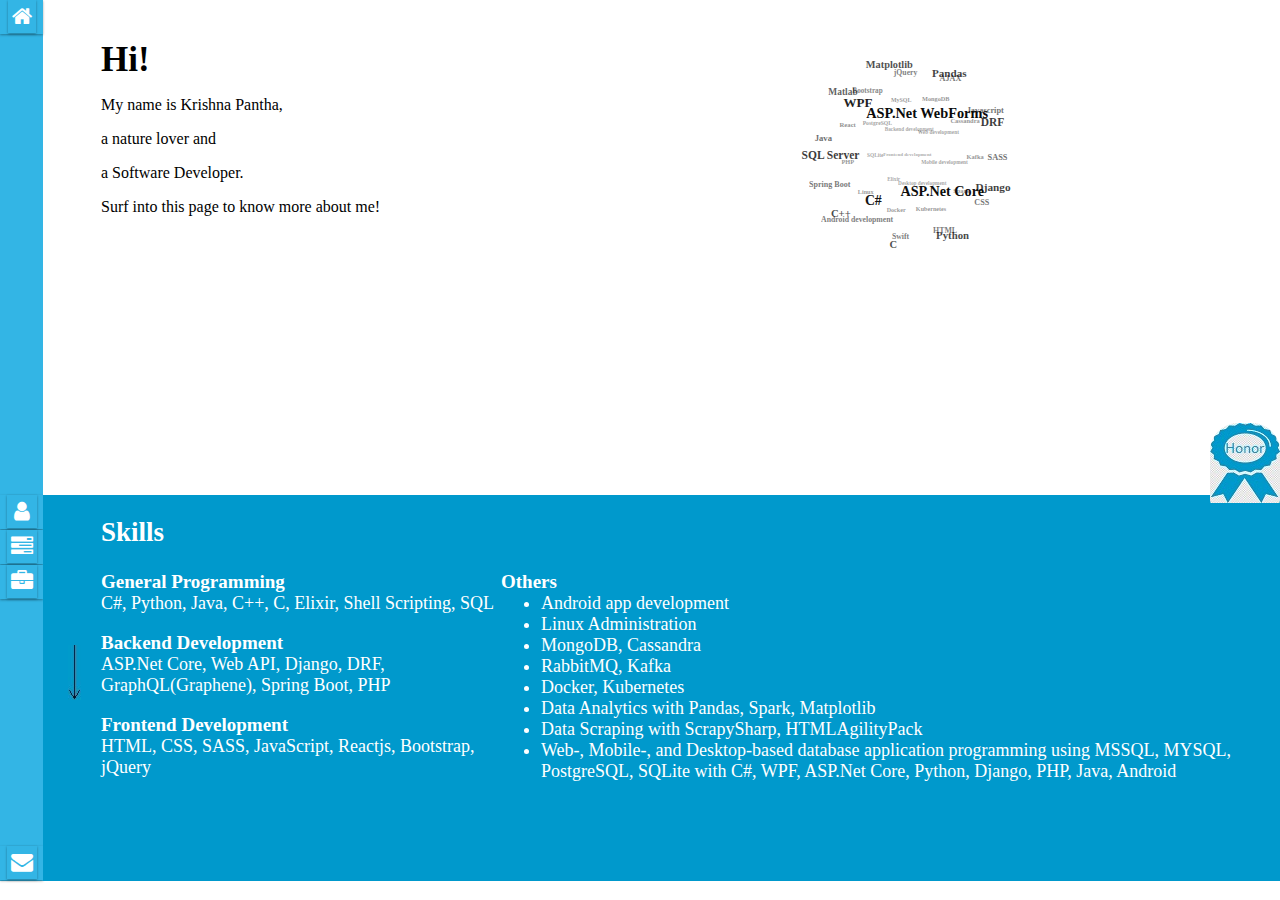
==== portfolio63_contentsremove.html @ 7a5124bd "contentsremove" ====
﻿<!DOCTYPE html>
<html>
<head>
    <meta charset="utf-8">
    <meta http-equiv="X-UA-Compatible" content="IE=edge">
    <title>Krishna Pantha</title>
    <meta name="viewport" content="width=device-width, initial-scale=1">
    
    <!-- Add icon library -->
    <link rel="stylesheet" href="https://cdnjs.cloudflare.com/ajax/libs/font-awesome/4.7.0/css/font-awesome.min.css">

    <link rel="stylesheet" type="text/css" media="screen" href="style63_contentsremove.css">
    <script type="text/javascript" src="buttonscontentresolve_3_refreshform.js"></script>


</head>
<body onload="showHome();">
    <div >
		<div class="grid-container">
			<div class="menu">	
                <ul class="up">
                    <li>
                        <!--<button class="btn"><i class="fa fa-home"></i></button>-->

                        <a class="logo" href="index.html" alt="logo"
                                target="_self" onclick="return showHome();">
                            <!--<img class="logoicon" src="images/home2.png" alt="Home" />-->
                            <!--<span>
                                K
                            </span>-->
                            <i class="fa fa-home"></i>
                            <span class="logotooltiptext">H o m e</span>
                        </a>

                    </li>
                </ul>
                
                <ul class="middle">
					<li>
                        <a class="aboutmebutton" href="#" alt="aboutmebutton"
                           onclick="return showAboutme();">
                            <!--<span>A</span>-->
                            <i class="fa fa-user" aria-hidden="true"></i>
                            <span class="aboutmebuttontooltiptext">A b o u t <br /><br /> M e</span>
                        </a> 
                    </li>
                    <li>
                        <a class="projects" href="#" alt="projects"
                           onclick="return showProjects();">
                            <!--<span>P</span>-->
                            <i class="fa fa-tasks" aria-hidden="true"></i>
                            <span class="projectstooltiptext">P r o j e c t s</span>
                        </a> 
                    </li>
					<li>
                        <a class="experience" href="#" alt="experience"
                           onclick="return showExperience();">
                            <!--<span>E</span>-->
                            <i class="fa fa-briefcase" aria-hidden="true"></i>
                            <span class="experiencetooltiptext">E x p e r <br /> i e n c e</span>
                        </a> 
                    </li>
                </ul>
                <ul class="down">
                    <li><a class="contact" href="#" alt="contact"
                            onclick="return showContact();">
                            <!--<span>C</span>--> 
                            <i class="fa fa-envelope" aria-hidden="true"></i>
                            <span class="contacttooltiptext">C o n t a c t</span>
                        </a>
                    </li>   
                </ul>
                    
			</div>	
                
            <div class="content">
				<div class="main">
                    <div class="detailsNkeywordscontainer">
                        <div class="details"> 
                            <div id="homekeywordscontainer" class="homekeywordscontainer">
                                <div id="home" class="home">
                                    <div id="hometitle">
                                        Hi!
                                    </div> 
                                    <div id="homedetail">
                                        <p>My name is Krishna Pantha,</p>
                                        <p>a nature lover and</p>  
                                        <p>a Software Developer.</p>    
                                        <p>Surf into this page to know more about me!</p>    
                                        </p>
                                                
                                    </div>
                                </div>
                                <div id="keywords" class="keywords">
                                    <div id="tagcloud">
                                        <ul>
                                            <li><b>C#</b> </li>
                                            <li><b>ASP.Net Core</b></li>
                                            <li><b>ASP.Net WebForms</b></li>
                                            <li><b>WPF</b></li>
                                            <li><b>MS SQL Server</b></li>
                                            <!--<li><b>Azure</b></li>-->

                                            <li><b>C++</b></li>
                                            <li><b>C</b></li>

                                            <li><b>Python</b></li>
                                            <li><b>Django</b></li>
                                            <li><b>DRF</b></li>
                                            <li><b>Pandas</b></li>
                                            <li><b>Matplotlib</b></li>
                                            <li><b>Matlab</b></li>

                                            <li><b>Java</b></li>
                                            <li><b>Spring Boot</b></li>
                                            <li><b>Android development</b></li>
                                            <li><b>Swift</b></li>

                                            <li><b>HTML</b></li>
                                            <li><b>CSS</b></li>
                                            <li><b>SASS</b></li>
                                            <li><b>Javascript</b></li>
                                            <li><b>AJAX</b></li>
                                            <li><b>jQuery</b></li>
                                            <li><b>Bootstrap</b></li>
                                            <li><b>React</b></li>
                                            <li><b>PHP</b></li>

                                            <li><b>Linux</b></li>
                                            <li><b>Docker</b></li>
                                            <li><b>Kubernetes</b></li>
                                            <!-- <li><b>Hadoop</b></li> -->
                                            <li><b>Spark</b></li>
                                            <li><b>Kafka</b></li>
                                            <li><b>Cassandra</b></li>
                                            <li><b>MongoDB</b></li>

                                            <li><b>MySQL</b></li>
                                            <li><b>PostgreSQL</b></li>
                                            <li><b>SQLite</b></li>

                                            <li><b>Elixir</b></li>

                                            <li><b>Desktop development</b></li>
                                            <li><b>Mobile development</b></li>
                                            <li><b>Web development</b></li>
                                            <li><b>Backend development</b></li>
                                            <li><b>Frontend development</b></li>
                                        </ul>
                                    </div>
                                    
                                </div>
                            </div>
                            <div id="aboutme" hidden  >
                                <div id="aboutmetitle">
                                    About me
                                </div> 
                                <div id="aboutmedetail">
                                    <p>
                                        I am a versatile and determined person, someone who loves learning. I have experience working 
                                        in different companies as a Software Developer and freelancing projects.
                                    </p>
                                    <p>
                                        My academic background is quite good, as I have completed my
                                        Master's degree in Information
                                        Technology with distinction marks, achieving scholarships in various semesters. 
                                        My Bachelor's degree in Computer Engineering was remarkable too. I was one 
                                        of the best programmer in the class, whose works were admired by my colleagues 
                                        and teachers.
                                    </p>
                                    <p>
                                        Technically, I am a Software Developer working with Web, Mobile or Desktop
                                        platforms. Currently, I am into ASP.Net Core, Web API, Django, DRF, Java, Spring Boot, 
                                        Microservices, HTML,
                                        CSS, JS, JQuery, Reactjs. Apart from that, I also conceptualize on Big Data solutions. 
                                        I am also good in making Android apps, working with MongoDB, Cassandra, Kafka, 
                                        Spark, Pandas, Matplotlib, PHP. As I have flair for simulation, analaysis and
                                        graphics, I do ocassionally program on C++, C, Matlab, along with OpenGL.
                                    </p>
                                </div>
                            </div>
                            <div id="projects" hidden>
                                <div id="projectstitle">
                                    Projects
                                </div> 
                                <div id="projectsdetail">
                                    <p>
                                        <b>Boligprospektet,</b> using <i>ASP.Net Core, Entity Framework, Razor Pages, ScrapySharp, HTMLAgilityPack</i>
                                        </br>Data scrapping is the main objective of this project, which is an attempt to make the life easier for searching rental apartments in Denmark.
                                    </p>
                                    <p>

                                        <b>Kiosk System,</b> using <i>Django, Python, PostgreSQL</i>
                                        </br>Developed a kiosk database application website for inventory and cashier system. Items, its properties, along with Suppliers information could be kept, edited or viewed on the Inventory system. On the cashier side, the total number of items sold wrt the cashier information is shown in accordance.
                                    </p>
                                    <p>
                                        <b>
                                            Scaffolding - fast and with ease for ASP.Net Core 3.0,
                                        </b> using <i>Shell Scripting and Repository Pattern</i>
                                        </br>Makes a fully functioning raw CRUD application project for ASP.Net Core 3.0 very fast and easily in a matter of moment, inputting table attributes and its related data-types only.
                                    </p>
                                    <p>
                                        <b>Health Information System,</b> using <i>C#, ASP.Net Web Forms, MS SQL Server</i>
                                        </br>This project was for data analysis and visualization. It was built to add, analyze and access the disease data of the government health system of Nepal on gender, age and location by the respective members and the general public.
                                    </p>
                                    <p>
                                        <b>ISP Subscription System,</b> using <i>Java, MySQL, Apache Server</i>
                                        <br>It was a dynamically acknowledging subscription system built with priority in analysis of client feedback, making it easier to decide the type of service the new client will be using.
                                    </p>
                                    <p>
                                        <b>Parcel Delivery System,</b> using <i>Android, SQLite</i>
                                        <br>This project was a system to approve if the item delivery was a success or not, and in addition the purpose of the visit to the customer was recorded and displayed as a report.
                                    </p>
                                    <p>
                                        <b>Virtual Foosball,</b> using <i>MS Visual C++, OpenGL</i>
                                        <br>It dealt with the simulation of the rods, men and ball, by the movement of the real rod with the help of the light of optical mouse, thus showed an immersion of playing a real foosball.
                                    </p>
                                    <p>
                                        <b>Simulation of motion of finger in the game of marble (Guchha),</b> using <i>C, 555 timer</i>
                                        <br>It was a hybrid of simulation and interfacing project that gave the impression of playing the game of marble using a real human finger on the computer.
                                    </p>
                                    <p>
                                        <b>Book Management System,</b> using <i>VB.Net, MS SQL Server</i>
                                        <br>This was mainly a database software project, built to make it easy for the librarian to add books entered, delete the old entry, edit the earlier book record and print the details.
                                    </p>
                                </div>
                            </div>
                            <div id="experience" hidden>
                                <div id="experiencetitle">
                                    Experience
                                </div> 
                                <div id="experiencedetail">
                                    <p>
                                        <b>Freelancer, 2017 – Present</b>
                                        <br><i>Worked with:</i> ASP.Net Core, Python, Android
                                        <br><i>Task at hand:</i> Website development, Data Visualization, Mobile app development
                                    </p>
                                    <p>
                                        <b>Junior Engineer, 2013, 2014</b>
                                        </br>Yantra Solution Pvt. Ltd., Kathmandu, Nepal
                                        <br><i>Worked with:</i> Java, C#, ASP.Net, PHP
                                        <br><i>Task at hand:</i> Web- and desktop- database application development
                                    </p>
                                    <p>
                                        <b>Associate Software Engineer, 2015</b>
                                        </br>Deerwalk Inc., Siphal, Kathmandu, Nepal
                                        <br><i>Worked with:</i> Hadoop, Python, Amazon web server
                                        <br><i>Task at hand:</i> Big Data processing, monitoring and storing in secure place, working in production environment
                                    </p>
                                    <p>
                                        <b>Lecturer in IT Department for Bachelor level students, 2016</b>
                                        </br>International Institute of Management Science, Dhobidhara, Kathmandu, Nepal
                                        <br><i>Subjects:</i> DBMS, Software Project Management, Enterprise Resource Planning
                                    </p>
                                    
                                </div>
                            </div>
                            <div id="contact" hidden>
                                <div id="contacttitle">
                                    Contact
                                </div> 
                                <div id="contactdetail">
                                    <form id="gform" class="gform pure-form pure-form-stacked" method="POST" data-email="example@email.net"
  action="https://script.google.com/macros/s/AKfycbwjugdQTkMNr2Ajbrh7T4cAet1vZj9Uf0iEyiLFOA/exec">
                                        <div>
                                            Name:<br>
                                            <input  class="contact_name" type="text" name="name" required>
                                        </div>
                                        <br>
                                        <div> 
                                            Your email:<br>
                                            <input class="contact_email" type="email" name="email" required>
                                        </div>
                                        <br>
                                        <div>
                                            Subject:<br>
                                            <input class="contact_subject" type="text" name="subject">
                                        </div>
                                        <br>
                                        <div>
                                            Message:<br>
                                            <textarea class="contact_message" name="message" required></textarea>
                                        </div>
                                        
                                        <div>
                                            <button class="contact_submit" id="contact_submit">Send</button>
                                            
                                        </div>
                                        
                                        <div id="message_sent">Message sent!</div>
                                        <div id="message_error">Error sending message!</div>

                                        <div>
                                            
                                        </div>

                                    </form>
                                    
                                    
                                </div>
                            </div>
                            <div id="awards" hidden>
                                    <div id="awardstitle">
                                        Awards
                                    </div> 
                                    <div id="awardsdetail">
                                        <ul>
                                            <li>Received scholarships in tuition fee being a topper in the class securing 81% and 75% in 1st and 3rd semester respectively of MScIT</li>
                                            <li>Awarded as a Red Hat Linux Certified Technician </li>
                                        </ul>
                                        
                                    </div>
                            </div>
                            
                        </div>
                        
                    </div>
                    
                    <div class="awards">
                        <input type="image" src="images/awards5.jpg" 
                            onclick="return showAwards();">
                    </div>
                    <div class="awards1">
                        <input type="image" src="images/awards5.jpg" height="50px"
                            onclick="return showAwards();">
                    </div>

					
                </div>
                
				<div class="footer">
                    <div class="footerArrow">
                        <input type="image" src="images/downarrow4.jpg" class="arrow">
                        
                    </div>
                    <div class="footerContent">       
                        <div class="skills" id="footerContent_skills">
                            <a href="#footerContent_skills" class="skillstitle">
                                <h2>Skills</h2>
                            </a> 
                            <div class="genwebnoth">
                            
                                <div class="genweb">
                                    <div class="genlangtitle">
                                        General Programming
                                    </div>
                                    <div class="genlang">
                                        C#, Python, Java, C++, C, Elixir, Shell Scripting, SQL
                                    </div>

                                    <div class="weblangtitle">
                                        Backend Development
                                    </div>
                                    <div class="weblang">
                                        ASP.Net Core, Web API, Django, DRF, GraphQL(Graphene), Spring Boot, PHP
                                    </div>

                                    <div class="disprogtitle">
                                        Frontend Development
                                    </div>
                                    <div class="disprog">
                                        HTML, CSS, SASS, JavaScript, Reactjs, Bootstrap,
                                        jQuery
                                    </div>
                                </div>

                                <div class="oth">
                                    <div class="otherstitle">
                                        Others
                                    </div>
                                    <div class="others">
                                        <ul>
                                            <li>Android app development</li>
                                            <li>Linux Administration</li>
                                            <li>MongoDB, Cassandra</li>
                                            <li>RabbitMQ, Kafka</li>
                                            <li>Docker, Kubernetes</li>
                                            <li>Data Analytics with Pandas, Spark, Matplotlib</li>
                                            <li>Data Scraping with ScrapySharp, HTMLAgilityPack</li>
                                            <li>Web-, Mobile-, and Desktop-based database application programming using MSSQL, MYSQL, PostgreSQL, SQLite with C#, WPF, ASP.Net Core, Python, Django, PHP, Java, Android</li>

                                        </ul>
                                    </div>
                                </div>    
                            </div>
                            
                        </div>
                        <div class="education" id="education" hidden>
                            <a href="#education" class="educationtitle">
                                <h2>Education</h2>
                            </a> 

                            <div class="mastersnbachelors">
                                <div class="masters">
                                    <div class="masterstitle">
                                        Master of Science in Information Technology (MScIT)
                                    </div>
                                    <div class="mastersuni">
                                        Sikkim Manipal University, India
                                    </div>
                                        
                                            
                                    <div class="mastersdatenper">
                                        Percentage: 78% (Semester scholarships)
                                    </div>

                                    <div>
                                        <i>Major subjects</i>
                                    </div>
                                    <div class="mastersdatenper">
                                        Data structure and algorithms, Operating System, DBMS, Cloud Computing
                                    </div>
                                    <div>
                                        <i>Projects</i>
                                    </div>
                                    <div class="mastersdatenper">
                                        "Health Information System" in <i>ASP.Net</i>, "ISP Subscription System" in <i>Java</i>
                                    </div>
                                </div>
    
                                    
                            </div>

                            
                        </div>
                        <div class="language" id="language" hidden>
                            <a href="#language" class="languagetitle">
                                <h2>Language</h2>
                            </a> 
                            <div class="languages">
                                Some Danish, English, Nepali, Hindi
                            </div>
                            
                        </div>
                    </div>

				</div>
            </div>	
            
		</div>
    </div>
    
    <!-- Submit the Form to Google Using "AJAX" -->
    <script type="text/javascript" src="form-submission-handler.js"></script>
    <!-- END -->
    
    <script src="https://code.jquery.com/jquery-3.4.1.min.js"></script> 
    <script>
        $(document).ready(function() {
            $('.skill').show();
            $('.education').hide();
            $('.language').hide();

            $(".arrow").click(function() {
                if($("#footerContent_skills")[0]) {
                    $('#footerContent_skills').attr('id', 'footerContent_education');
                    $('.skills').hide();
                    $('.education').show();
                    $('.language').hide();
                   
                }
                else if($("#footerContent_education")[0]) {
                    $('#footerContent_education').attr('id', 'footerContent_language');
                    $('.skills').hide();
                    $('.education').hide();
                    $('.language').show();
                   
                }
                else if($("#footerContent_language")[0]) {
                    $('#footerContent_language').attr('id', 'footerContent_skills');
                    $('.skills').show();
                    $('.education').hide();
                    $('.language').hide();
                   
                }
            });
            
        });
    </script>

    
    <script type="text/javascript" src="src/tagcloud.jquery.js"></script>

    <script type="text/javascript">
        var settings = {
            //height of sphere container
            height: 220,
            //width of sphere container
            width: 220,
            //radius of sphere
            radius: 80,
            //rotation speed
            speed: 0.90,
            //sphere rotations slower
            slower: 0.9,
            //delay between update position
            timer: 5,
            //dependence of a font size on axis Z
            fontMultiplier: 15,
            //tag css stylies on mouse over
            hoverStyle: {
                border: 'none',
                color: '#0b2e6f'
            },
            //tag css stylies on mouse out
            mouseOutStyle: {
                border: '',
                color: ''
            }
        };
    
        $(document).ready(function(){
            $('#tagcloud').tagoSphere(settings);
        });
    </script>
  
    

    
</body>
</html>
---- style63_contentsremove.css ----
html {
  font-family: "candara", "sans-serif";
}

/* To take away unwanted margin from grid layout */
body{
  margin: 0;
  
}

.menu ul {
  list-style-type: none;
  margin: 0;
  padding: 0;
}

.contact:hover, .logo:hover, 
.projects:hover, .experience:hover,
.aboutmebutton:hover {
    background-color: #0099cc;
}

.arrow:hover {
  padding-top: 2px;
  background-color: #0099cc;
}

.awards:hover, .awards1:hover {
  padding-top: 1px;
  
}

.main {
  margin-left: 8px;

  display: grid;
  grid-template-rows: 76vh;
}

#homedetail, #awardsdetail {
  margin-left: 50px;
}

#contactdetail {
  margin-left: 50px;
  margin-right: 50px;
    
}

.contact_name, .contact_email, .contact_subject,
.contact_subject, .contact_message {
  width: 100%;
  border: none;
  border-bottom: 1px solid black;
}

.contact_submit {
  width: 100%;
  height: 27px;

  padding: 5px;
  background-color: #33b5e5;
  color: #ffffff;
  box-shadow: 0 1px 2px rgba(0,0,0,0.12), 0 1px 2px rgba(0,0,0,0.24);
  
}

.contact_submit:hover
{
  background-color: #0099cc;
  cursor: pointer;
}

#awardsdetail li {
  margin-bottom: 25px;
  margin-right: 75px;
}

.footer {
  background-color: #0099cc;
  color: #ffffff;
  text-align: left;
  font-size: 12px;
  height: 100%;
  
  display: grid;
  grid-template-columns: 43px auto;
  
}

.skillstitle, .educationtitle, 
.languagetitle {
  text-decoration: none;
  color: #ffffff;    
}

.skillstitle:hover, .educationtitle:hover, 
.languagetitle:hover {
  color: #ecf3f3 ;
  /* text-decoration-line: underline; */
}

.footerArrow  {
  margin-top: 150px;
  margin-left: 25px;
}

.footerContent {
  margin-left: 15px;
  font-size: 18px;
  margin-right: 15px;
}

/* To make the skills, education in order*/
.genlangtitle, .weblangtitle, .otherstitle,
.masterstitle, .bachelorstitle, .disprogtitle,
.languages {
    font-size: 19px;
    font-weight: bold;
}

.genlang, .weblang, .disprog, .others,
.mastersdatenper, .bachelorsdatenper {
    margin-bottom: 18px;
}

  .others ul {
    margin: 0;
   }
   
   .otherstitle1 {
    position: absolute;
    right: 0px;
    top: 47vh;
    }

/*For responsive*/
* {
    box-sizing: border-box;
}

.row::after {
    content: "";
    clear: both;
    display: table;
}

/*To display snackbar popup for message sent*/
#message_sent {
  visibility: hidden;
  min-width: 250px;
  margin-left: -125px;
  background-color: black;
  color: white;
  text-align: center;
  border-radius: 2px;
  padding: 10px;
  position: fixed;
  left: 50%;
  bottom: 10px;
  font-size: 17px;
}

#message_sent.show {
  visibility: visible;
}

#message_error {
  visibility: hidden;
  min-width: 250px;
  margin-left: -125px;
  background-color: black;
  color: white;
  text-align: center;
  border-radius: 2px;
  padding: 10px;
  position: fixed;
  left: 50%;
  bottom: 10px;
  font-size: 17px;
}

#message_error.show {
  visibility: visible;
}


/*For very small devices, like my mobile*/
/*less than or equal to given pixel for max*/
@media only screen and (max-width: 369px) {
    
  /* Dividing into 3 rows */
  .grid-container {
      display: grid;
      grid-template-rows: 37px 43px auto;

  }

  .menu {
      height: 37px;
      background-color: #33b5e5;
  }

  .contact, .logo, .projects, .experience,
  .aboutmebutton {
      padding: 8px;
      background-color: #33b5e5;
      color: #ffffff;
      box-shadow: 0 1px 3px rgba(0,0,0,0.12), 0 1px 2px rgba(0,0,0,0.24);
      text-align: center;
      width: auto;
      text-decoration: none;
      float: left;
  }

  .menu li{
      margin-right: 1px;
      margin-left: 1px;
      background-color: #33b5e5;
      color: #ffffff;
      box-shadow: 0 1px 3px rgba(0,0,0,0.12), 0 1px 2px rgba(0,0,0,0.24);
      text-align: center;
      width: auto;
      text-decoration: none;
      float: left;    
  }

  .up {
      float: left;
  }

  .middle {
      position: absolute;
      left: 12%;
      
  }

  .down {
      float: right;
  }
  
  .content {
      display: grid;
      grid-template-rows: 77.80vh;
  
  }

  .awards {
      visibility: hidden;
  }

  .awards1 {
      position: absolute;
      right: 0px;
      top: 78.90vh;
      border-top-left-radius: 17px;
      border-top-right-radius: 17px;
      border-bottom-left-radius: 7px;
      border-bottom-right-radius: 7px;
      overflow: hidden;
  }

  .main {
      
      margin-right: 8px;
      
  }

  .details {
    height: 76vh;
    overflow: auto;
  }

  #keywords {
    margin-left: 20px;
    overflow: hidden;
  }

    /*Not to have Tooltip in other devices except, large ones*/
    .logo .logotooltiptext,
    .aboutmebutton .aboutmebuttontooltiptext,
    .projects .projectstooltiptext,
    .experience .experiencetooltiptext,
    .contact .contacttooltiptext {
        visibility: hidden;
        /* Position the tooltip text */
        position: absolute;
        /*z-index: 1;*/
    }
    /*Not to have Tooltip in other devices except, large ones_code upto here*/  

     /*Title at different places in other devices compared to large devices*/
     #hometitle, #awardstitle {
      /* margin: 12px 40px 40px; */
      margin-left: 20px;
      font-size: 35px;
      font-weight: bold;
    }
  
    #aboutmetitle, #projectstitle, 
    #experiencetitle {
      margin-bottom: 25px;
      font-size: 35px;
      font-weight: bold;
      margin-bottom: 4px;
    }

    #contacttitle {
      margin-top: 40px; 
      margin-bottom: 10px;
      margin-left: 50px;
      font-size: 35px;
      font-weight: bold;
    }
    /*Upto here _Title at different places in other devices compared to large devices*/

    /*Home, awardsdetail according to title aligned only in small and medium devices*/
    #homedetail, #awardsdetail {
      margin-left: 20px;
    }
    /*Upto here_Home, awardsdetail according to title aligned only in small and medium devices*/
  }


/* For medium devices (phones, 370px to 880px) */
/*within this specific range*/
@media only screen and (max-width: 880px) and 
(min-width:370px) {
    
    /* Dividing into 3 rows */
    .grid-container {
        display: grid;
        grid-template-rows: 37px 43px auto;
    }

    .menu {
        height: 37px;
        background-color: #33b5e5;
    }

    .contact, .logo, .projects, .experience,
    .aboutmebutton {
        padding: 8px;
        background-color: #33b5e5;
        color: #ffffff;
        box-shadow: 0 1px 3px rgba(0,0,0,0.12), 0 1px 2px rgba(0,0,0,0.24);
        text-align: center;
        width: auto;
        text-decoration: none;
        float: left;
    }

    /* To change the content */
    .logo span{
      display: none;
    }
    .logo:after{
      content: '';
    }
    .aboutmebutton span{
      display: none;
    }
    .aboutmebutton:after{
      content: 'Myself';
    }

    .projects span{
        display: none;
    }
    .projects:after{
        content: 'Works';
    }

    .experience span{
        display: none;
    }
    .experience:after{
        content: 'Jobs';
    }

    .contact span{
        display: none;
    }
    .contact:after{
        content: 'Email';
    }

    .menu li{
        margin-right: 1px;
        margin-left: 1px;
        background-color: #33b5e5;
        color: #ffffff;
        box-shadow: 0 1px 3px rgba(0,0,0,0.12), 0 1px 2px rgba(0,0,0,0.24);
        text-align: center;
        width: auto;
        text-decoration: none;
        float: left;    
    }

    .up {
        float: left;
    }

    .middle {
        position: absolute;
        left: 12%;       
    }

    .down {
        float: right;
    }
    
    .content {
        display: grid;
        grid-template-rows: 77.80vh;  
    }

    .awards {
        visibility: hidden;
    }

    .awards1 {
        position: absolute;
        right: 0px;
        top: 78.90vh;
        border-top-left-radius: 17px;
        border-top-right-radius: 17px;
        border-bottom-left-radius: 7px;
        border-bottom-right-radius: 7px;
        overflow: hidden;
    }

    .main {
        margin-right: 8px;
    }

    .details {
      height: 76vh;
      overflow: auto;
    }

    #keywords {
      margin-left: 20px;
      overflow: hidden;
    }

    /*Not to have Tooltip in other devices except, large ones*/
    .logo .logotooltiptext,
    .aboutmebutton .aboutmebuttontooltiptext,
    .projects .projectstooltiptext,
    .experience .experiencetooltiptext,
    .contact .contacttooltiptext {
        visibility: hidden;
        /* Position the tooltip text */
        position: absolute;
        /*z-index: 1;*/
    }
    /*Not to have Tooltip in other devices except, large ones_code upto here*/

    /*Title at different places in other devices compared to large devices*/
    #hometitle, #awardstitle {
      /* margin: 12px 40px 40px; */
      margin-left: 20px;
      font-size: 35px;
      font-weight: bold;
    }
  
    #aboutmetitle, #projectstitle, 
    #experiencetitle {
      margin-bottom: 25px;
      font-size: 35px;
      font-weight: bold;
      margin-bottom: 4px;
    }

    #contacttitle {
      margin-top: 40px; 
      margin-bottom: 10px;
      margin-left: 50px;
      font-size: 35px;
      font-weight: bold;
    }
    /*Upto here _Title at different places in other devices compared to large devices*/

    /*Home, awardsdetail according to title aligned only in small and medium devices*/
    #homedetail, #awardsdetail {
      margin-left: 20px;
    }
    /*Upto here_Home, awardsdetail according to title aligned only in small and medium devices*/

}

/* For large devices more than 881px */
/*greater than or equal to given pixel for min*/
@media only screen and (min-width: 881px) {
  /* Dividing into 2 columns */
  .grid-container {
    display: grid;
    grid-template-columns: 43px auto;    
  }

  .menu {
    height: 100%;
    background-color: #33b5e5;
	  display: grid;
	  grid-template-rows: 55vh 39vh;
  }

    .menu li, .contact, .logo, .projects,
    .experience/*, .aboutmebutton*/ {
        border: none;
        text-decoration: none;
        box-shadow: 0 1px 3px rgba(0,0,0,0.12), 0 1px 2px rgba(0,0,0,0.24);
        padding: 4px;
        background-color: #33b5e5;
        color: #ffffff;
        text-align: center;
        font-size: 22px;
        margin-bottom: 1px;
    }

    .aboutmebutton {
        border: none;
        text-decoration: none;
        box-shadow: 0 1px 3px rgba(0,0,0,0.12), 0 1px 2px rgba(0,0,0,0.24);
        padding: 4px 7px 4px 7px;
        background-color: #33b5e5;
        color: #ffffff;
        text-align: center;
        font-size: 22px;
        margin-bottom: 1px;     
    }
    
  .content {
    display: grid;
    grid-template-rows: 55vh;
  }

  .awards {
    position: absolute;
    right: 0px;
    top: 47vh;
    border-top-left-radius: 28px;
    border-top-right-radius: 28px;
    border-bottom-left-radius: 7px;
    border-bottom-right-radius: 7px;
    overflow: hidden;
  }  

  .awards1{
    visibility: hidden;
  }

  #keywords {
    margin-left: 300px;
    margin-top: 45px;
    overflow: hidden;
  }

  .details {
    padding-right: 15px;
    text-align: justify;
    height: 54vh;
    overflow: auto;
  }

  .homekeywordscontainer {
    display: grid;
    grid-template-columns: 450px auto;
  }

  .genwebnoth {
    display: grid;
    grid-template-columns: 400px auto;
  }

    /* For the tool tip texts on buttons*/
    /* Tooltip will be placed on right side of the buttons for this large size*/
    .logo, .aboutmebutton,
    .projects, .experience,
    .contact {
        position: relative;
    }

    .logo .logotooltiptext,
    .aboutmebutton .aboutmebuttontooltiptext,
    .projects .projectstooltiptext,
    .experience .experiencetooltiptext {
        visibility: hidden;
        color: black;
        text-align: center;
        padding: 1px 2px;
        /* Position the tooltip text */
        position: absolute;
        z-index: 1;
        top: 0px;
        left: 127%;
        /* Fade in tooltip */
        opacity: 0;
        transition: opacity 0.3s;
        font-size: 16px;
    }

        /* Tooltip arrow */
        .logo .logotooltiptext::after,
        .aboutmebutton .aboutmebuttontooltiptext::after,
        .projects .projectstooltiptext::after,
        .experience .experiencetooltiptext::after {
            content: " ";
            position: absolute;
            top: 17px;
            right: 100%;
            /* To the left of the tooltip */
            margin-top: -5px;
            border-width: 7px;
            border-style: solid;
            border-color: transparent #0099cc transparent transparent;
        }

    /*For Contact tooltiptext to position upward*/
    .contact .contacttooltiptext {
        visibility: hidden;
        color: black;
        text-align: center;
        padding: 1px 1px;
        left: 135%;

        /* Fade in tooltip */
        opacity: 0;
        transition: opacity 0.3s;
        font-size: 16px;

        /* Position the tooltip text */
        position: absolute;
        z-index: 1;
        top: -110px;
        
    }

        /* Tooltip arrow for contact*/
        .contact .contacttooltiptext::after {
            content: " ";
            position: absolute;
            bottom: 0px;
            right: 100%;
            /* To the left of the tooltip */
            border-width: 10px;
            border-style: solid;
            border-color: transparent #0099cc transparent transparent;
        }

    /* Show the tooltip text when your mouse is over the tooltip container */
    .logo:hover .logotooltiptext,
    .aboutmebutton:hover .aboutmebuttontooltiptext,
    .projects:hover .projectstooltiptext,
    .experience:hover .experiencetooltiptext,
    .contact:hover .contacttooltiptext {
        visibility: visible;
        opacity: 1;
    }
    /*Tooltip code upto here*/

    /*Put some margin space on the content*/
    #aboutmedetail, #projectsdetail,
    #experiencedetail {
/*        margin-left: 16px;*/
        margin-left: 50px;
        margin-right: 60px;
    }

    #contactdetail {
        /*        margin-left: 16px;*/
        margin-right: 60px;
    }
    /*Upto here_Put some margin space on the content*/

    /*icon for buttons*/
    .logoicon {
        height: 25px;
        width: 25px;
    }

    /*Title at different places in other devices compared to large devices*/
    #hometitle, #awardstitle  {
      /* margin-top: 40px;
      margin: 40px 40px 40px; */
      margin-top: 40px;
      margin-left: 50px;
      font-size: 35px;
      font-weight: bold;
    }

    #aboutmetitle, #projectstitle,
    #experiencetitle {
        /*margin-left: 16px;*/
        margin-top: 40px;
        margin-left: 50px;
        margin-right: 60px;
        font-size: 35px;
        font-weight: bold;
    }
  
    #contacttitle {
      margin-top: 40px; 
      margin-bottom: 10px;
      margin-left: 50px;
      font-size: 35px;
      font-weight: bold;
    }
    /*Upto here _Title at different places in other devices compared to large devices*/
}
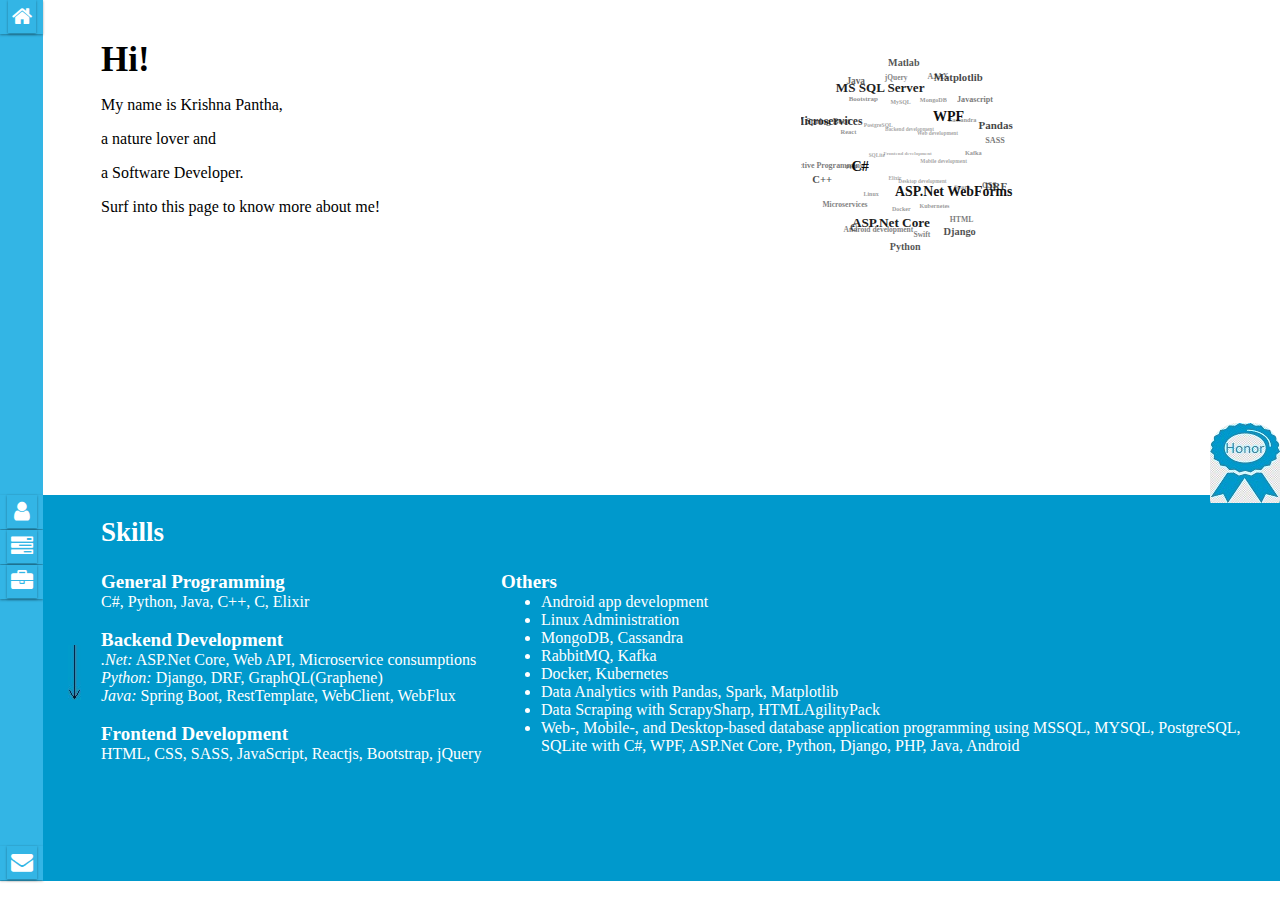
==== commit be2aae23: "Add files via upload" ====
--- a/portfolio63_contentsremove.html
+++ b/portfolio63_contentsremove.html
@@ -100,6 +100,7 @@
                                             <li><b>WPF</b></li>
                                             <li><b>MS SQL Server</b></li>
                                             <!--<li><b>Azure</b></li>-->
+                                            <li><b>Microservices</b></li>
 
                                             <li><b>C++</b></li>
                                             <li><b>C</b></li>
@@ -113,6 +114,8 @@
 
                                             <li><b>Java</b></li>
                                             <li><b>Spring Boot</b></li>
+                                            <li><b>Reactive Programming</b></li>
+                                            <li><b>Microservices</b></li>
                                             <li><b>Android development</b></li>
                                             <li><b>Swift</b></li>
 
@@ -288,7 +291,9 @@
                                         </div>
                                         
                                         <div id="message_sent">Message sent!</div>
-                                        <div id="message_error">Error sending message!</div>
+                                        <div id="message_error">Technical Error!
+                                            <br>Please message me in my regular email address!
+                                        </div>
 
                                         <div>
                                             
@@ -345,14 +350,16 @@
                                         General Programming
                                     </div>
                                     <div class="genlang">
-                                        C#, Python, Java, C++, C, Elixir, Shell Scripting, SQL
+                                        C#, Python, Java, C++, C, Elixir
                                     </div>
 
                                     <div class="weblangtitle">
                                         Backend Development
                                     </div>
                                     <div class="weblang">
-                                        ASP.Net Core, Web API, Django, DRF, GraphQL(Graphene), Spring Boot, PHP
+                                        <i>.Net:</i> ASP.Net Core, Web API, Microservice consumptions
+                                        <br><i>Python:</i> Django, DRF, GraphQL(Graphene)
+                                        <br><i>Java:</i> Spring Boot, RestTemplate, WebClient, WebFlux
                                     </div>
 
                                     <div class="disprogtitle">
@@ -398,20 +405,19 @@
                                     <div class="mastersuni">
                                         Sikkim Manipal University, India
                                     </div>
-                                        
                                             
                                     <div class="mastersdatenper">
                                         Percentage: 78% (Semester scholarships)
                                     </div>
 
                                     <div>
-                                        <i>Major subjects</i>
+                                        <b>Major subjects</b>
                                     </div>
                                     <div class="mastersdatenper">
                                         Data structure and algorithms, Operating System, DBMS, Cloud Computing
                                     </div>
                                     <div>
-                                        <i>Projects</i>
+                                        <b>Projects</b>
                                     </div>
                                     <div class="mastersdatenper">
                                         "Health Information System" in <i>ASP.Net</i>, "ISP Subscription System" in <i>Java</i>
--- a/style63_contentsremove.css
+++ b/style63_contentsremove.css
@@ -119,9 +119,14 @@
     font-weight: bold;
 }
 
+.mastersuni {
+    font-size: 16px;
+}
+
 .genlang, .weblang, .disprog, .others,
 .mastersdatenper, .bachelorsdatenper {
     margin-bottom: 18px;
+    font-size: 16px;
 }
 
   .others ul {
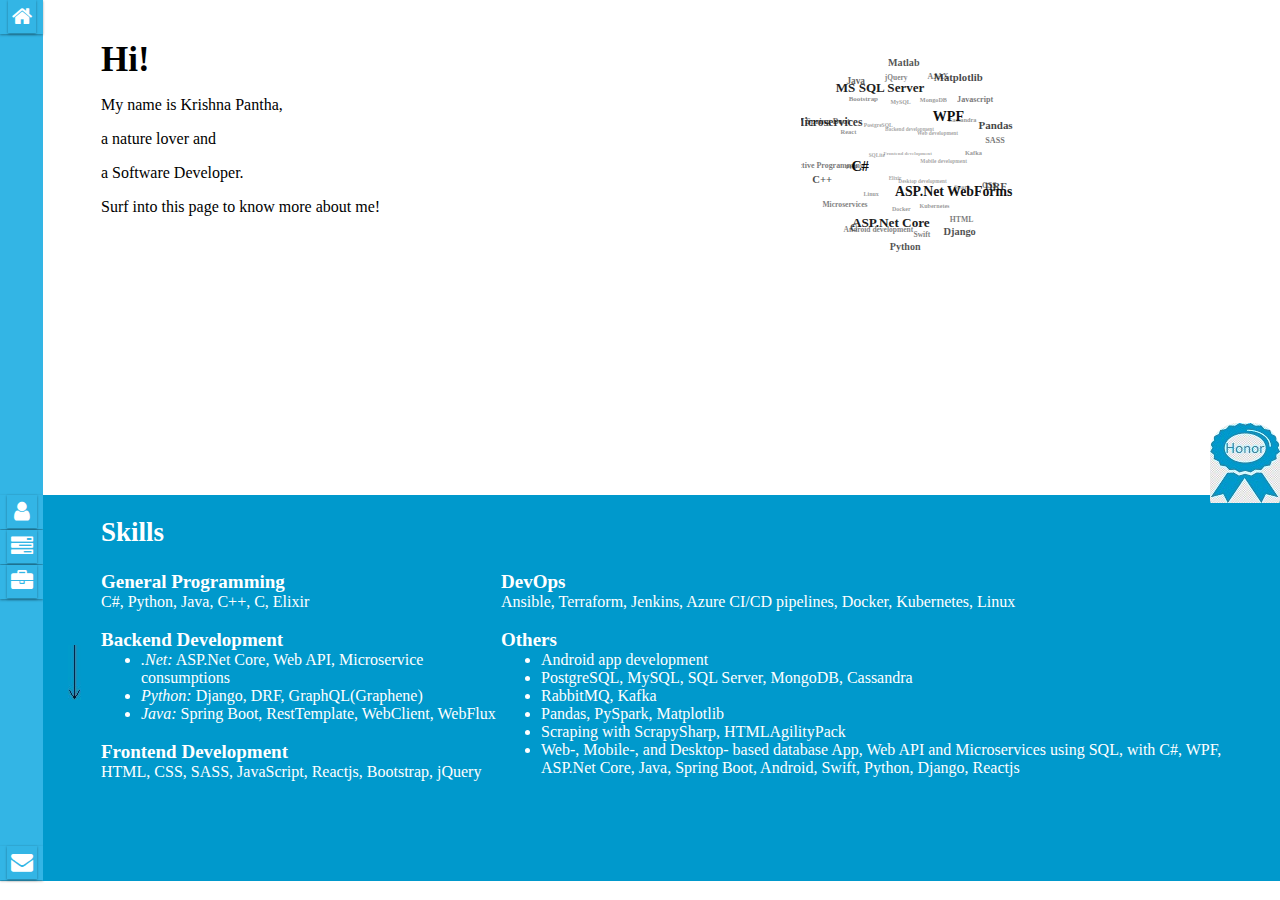
==== commit 04f42dd3: "Add files via upload" ====
--- a/portfolio63_contentsremove.html
+++ b/portfolio63_contentsremove.html
@@ -255,6 +255,11 @@
                                         </br>International Institute of Management Science, Dhobidhara, Kathmandu, Nepal
                                         <br><i>Subjects:</i> DBMS, Software Project Management, Enterprise Resource Planning
                                     </p>
+                                    <p>
+                                        <b>Associate System Administrator</b>
+                                        </br>Institute of Information Development, Kathmandu, Nepal
+                                        <br><i>Worked with:</i> Red Hat Enterprise Linux Administration and Server Configuration
+                                    </p>
                                     
                                 </div>
                             </div>
@@ -353,13 +358,28 @@
                                         C#, Python, Java, C++, C, Elixir
                                     </div>
 
+                                    <!-- <div class="weblangtitle">
+                                        Backend Development
+                                    </div>
+                                   
+                                    <div class="weblang">
+                                        <ul>
+                                            <li><i>.Net:</i> ASP.Net Core, Web API, Microservice consumptions</li>
+                                            <li><br><i>Python:</i> Django, DRF, GraphQL(Graphene)</li>
+                                            <li><br><i>Java:</i> Spring Boot, RestTemplate, WebClient, WebFlux</li>
+                                        </ul>
+                                    </div> -->
+
                                     <div class="weblangtitle">
                                         Backend Development
                                     </div>
-                                    <div class="weblang">
-                                        <i>.Net:</i> ASP.Net Core, Web API, Microservice consumptions
-                                        <br><i>Python:</i> Django, DRF, GraphQL(Graphene)
-                                        <br><i>Java:</i> Spring Boot, RestTemplate, WebClient, WebFlux
+                                   
+                                    <div class="others">
+                                        <ul>
+                                            <li><i>.Net:</i> ASP.Net Core, Web API, Microservice consumptions</li>
+                                            <li><i>Python:</i> Django, DRF, GraphQL(Graphene)</li>
+                                            <li><i>Java:</i> Spring Boot, RestTemplate, WebClient, WebFlux</li>
+                                        </ul>
                                     </div>
 
                                     <div class="disprogtitle">
@@ -371,20 +391,35 @@
                                     </div>
                                 </div>
 
+                                <!-- <div class="weblangtitle">
+                                    DevOps
+                                </div>
+                                <div class="weblang">
+                                    Ansible, Terraform, Jenkins, Azure CI/CD pipelines
+                                </div> -->
+
                                 <div class="oth">
+                                    <div class="weblangtitle">
+                                        DevOps
+                                    </div>
+                                    <div class="weblang">
+                                        Ansible, Terraform, Jenkins, Azure CI/CD pipelines, Docker, Kubernetes, Linux
+                                    </div>
                                     <div class="otherstitle">
                                         Others
                                     </div>
                                     <div class="others">
                                         <ul>
                                             <li>Android app development</li>
-                                            <li>Linux Administration</li>
-                                            <li>MongoDB, Cassandra</li>
+                                            <!-- <li><i>Database:</i> PostgreSQL, MySQL, SQL Server, MongoDB, Cassandra</li>
+                                            <li><i>Message Passing:</i> RabbitMQ, Kafka</li>
+                                            <li><i>Analytics:</i> Pandas, Spark, Matplotlib</li>
+                                            <li><i>Scraping:</i> ScrapySharp, HTMLAgilityPack</li> -->
+                                            <li>PostgreSQL, MySQL, SQL Server, MongoDB, Cassandra</li>
                                             <li>RabbitMQ, Kafka</li>
-                                            <li>Docker, Kubernetes</li>
-                                            <li>Data Analytics with Pandas, Spark, Matplotlib</li>
-                                            <li>Data Scraping with ScrapySharp, HTMLAgilityPack</li>
-                                            <li>Web-, Mobile-, and Desktop-based database application programming using MSSQL, MYSQL, PostgreSQL, SQLite with C#, WPF, ASP.Net Core, Python, Django, PHP, Java, Android</li>
+                                            <li>Pandas, PySpark, Matplotlib</li>
+                                            <li>Scraping with ScrapySharp, HTMLAgilityPack</li>
+                                            <li>Web-, Mobile-, and Desktop- based database App, Web API and Microservices using SQL, with C#, WPF, ASP.Net Core, Java, Spring Boot, Android, Swift, Python, Django, Reactjs</li>
 
                                         </ul>
                                     </div>
@@ -414,7 +449,7 @@
                                         <b>Major subjects</b>
                                     </div>
                                     <div class="mastersdatenper">
-                                        Data structure and algorithms, Operating System, DBMS, Cloud Computing
+                                        Data structure and algorithms, Operating System, DBMS, Cloud Computing, Computer Networking
                                     </div>
                                     <div>
                                         <b>Projects</b>
